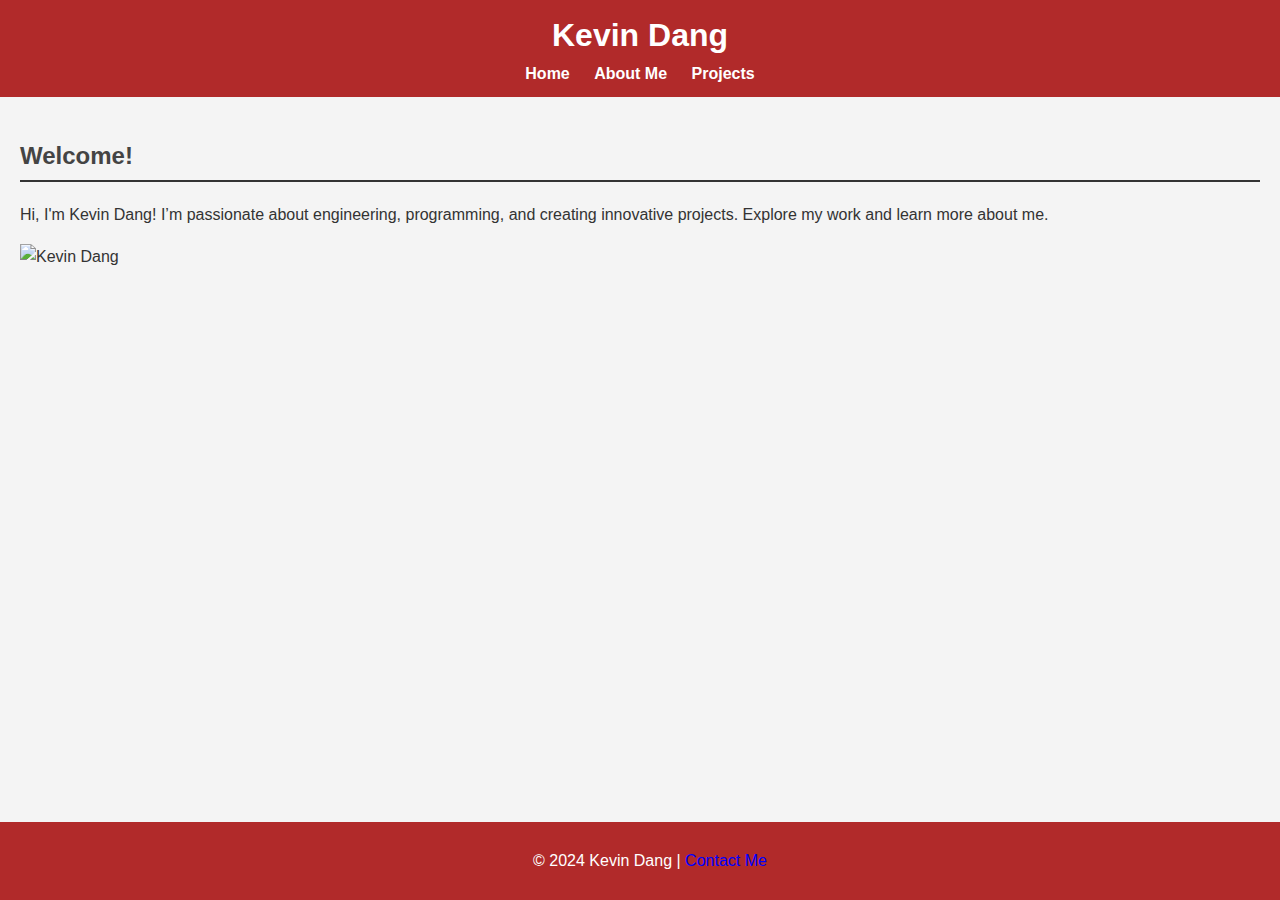
==== index.html @ c2d4ccd8 "uploaded files" ====
<!DOCTYPE html>


<html>


<head>
    <meta charset="UTF-8">
    <meta name="viewport" content="width=device-width, initial-scale=1.0">
    <title>Home - Kevin Dang</title>
    <link rel="stylesheet" href="styles.css">
</head>
<body>
    <header>
        
        <h1>Kevin Dang</h1>

        <nav>
            <a href="index.html">Home</a>
            <a href="about.html">About Me</a>
            <a href="projects.html">Projects</a>
        </nav>

    </header>
    <main>
        <section>
            <h2>Welcome!</h2>
            <p>Hi, I'm Kevin Dang! I’m passionate about engineering, programming, and creating innovative projects. Explore my work and learn more about me.</p>
        </section>
        <img src = "https://smartcdn.gprod.postmedia.digital/windsorstar/wp-content/uploads/2024/09/arm1.jpg?quality=90&strip=all&w=1128&h=846&type=webp&sig=ZSbBzMQLx71_3XBM-M4FhA" alt = "Kevin Dang">
    </main>
    <footer>
        <p>© 2024 Kevin Dang | <a href="mailto:your-email@example.com">Contact Me</a></p>
    </footer>
</body>


</html>
---- styles.css ----
/* Global Styles */
body {
    font-family: Arial, sans-serif;
    line-height: 1.6;
    margin: 0;
    padding: 0;
    background-color: #f4f4f4;
    color: #333;
}

/* Header */
header {
    background: #b12a2a;
    color: white;
    padding: 10px 20px;
    text-align: center;
}
header h1 {
    margin: 0;
}
nav a {
    color: white;
    text-decoration: none;
    margin: 0 10px;
    font-weight: bold;
}
nav a:hover {
    text-decoration: underline;
}

/* Main Content */
main {
    padding: 20px;
}
h2 {
    color: #444;
    border-bottom: 2px solid #333;
    padding-bottom: 5px;
}

/* Projects */
.project {
    margin: 20px 0;
    padding: 15px;
    border: 1px solid #ccc;
    border-radius: 5px;
    background-color: white;
}
.project h3 {
    margin: 0;
}

/* Footer */
footer {
    text-align: center;
    padding: 10px;
    background: #b12a2a;
    color: white;
    position: fixed;
    bottom: 0;
    width: 100%;
}
footer a {
    color: #00f;
    text-decoration: none;
}
footer a:hover {
    text-decoration: underline;
}
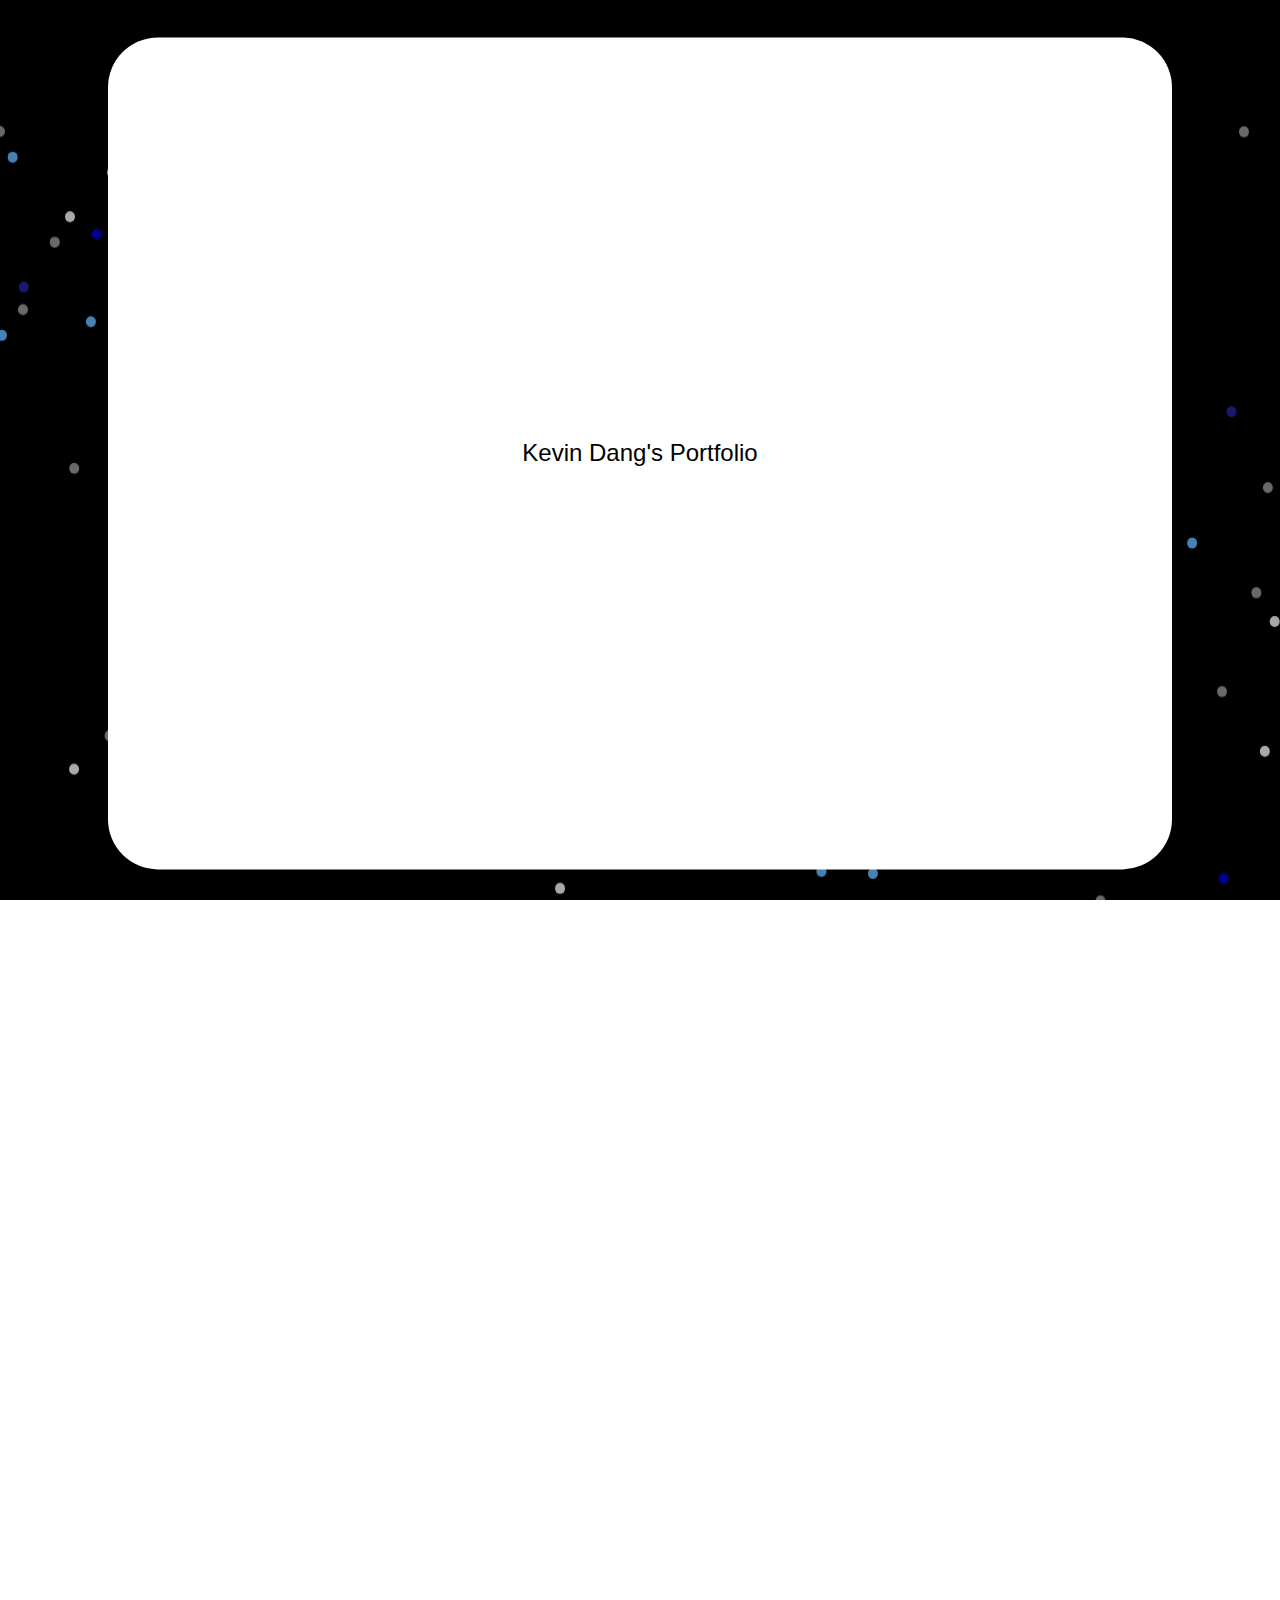
==== commit 019d60e7: "updated website" ====
--- a/index.html
+++ b/index.html
@@ -1,38 +1,25 @@
 <!DOCTYPE html>
-
-
-<html>
-
+<html lang="en">
 
 <head>
     <meta charset="UTF-8">
     <meta name="viewport" content="width=device-width, initial-scale=1.0">
-    <title>Home - Kevin Dang</title>
     <link rel="stylesheet" href="styles.css">
 </head>
+
 <body>
-    <header>
-        
-        <h1>Kevin Dang</h1>
+    <main id="content"></main>  
 
-        <nav>
-            <a href="index.html">Home</a>
-            <a href="about.html">About Me</a>
-            <a href="projects.html">Projects</a>
-        </nav>
-
-    </header>
-    <main>
-        <section>
-            <h2>Welcome!</h2>
-            <p>Hi, I'm Kevin Dang! I’m passionate about engineering, programming, and creating innovative projects. Explore my work and learn more about me.</p>
-        </section>
-        <img src = "https://smartcdn.gprod.postmedia.digital/windsorstar/wp-content/uploads/2024/09/arm1.jpg?quality=90&strip=all&w=1128&h=846&type=webp&sig=ZSbBzMQLx71_3XBM-M4FhA" alt = "Kevin Dang">
-    </main>
     <footer>
         <p>© 2024 Kevin Dang | <a href="mailto:your-email@example.com">Contact Me</a></p>
     </footer>
+
+    <!-- Link to the Water Simulation JavaScript file -->
+    <script src="watersim.js"></script>
+    <!-- Link to the Block JavaScript file -->
+    <script src="block.js"></script>
+    <!-- Link to the Matrix Effect JavaScript file -->
+    <script src="matrixeffect.js"></script>
 </body>
 
-
-</html>
+</html>--- a/styles.css
+++ b/styles.css
@@ -1,69 +1,44 @@
-/* Global Styles */
-body {
-    font-family: Arial, sans-serif;
-    line-height: 1.6;
+body, html {
     margin: 0;
     padding: 0;
-    background-color: #f4f4f4;
-    color: #333;
+    width: 100%;
+    height: 100%;
+    overflow: hidden;
+    font-family: Arial, sans-serif;
 }
 
-/* Header */
-header {
-    background: #b12a2a;
-    color: white;
-    padding: 10px 20px;
-    text-align: center;
-}
-header h1 {
-    margin: 0;
-}
-nav a {
-    color: white;
-    text-decoration: none;
-    margin: 0 10px;
-    font-weight: bold;
-}
-nav a:hover {
-    text-decoration: underline;
+.block {
+    position: relative;
+    width: 100%;
+    height: 110vh;
+    display: flex;
+    justify-content: center;
+    align-items: center;
+    background: black;
 }
 
-/* Main Content */
-main {
+.text-card {
+    position: absolute;
+    z-index: 1;
+    background: rgba(255, 255, 255, 1);
     padding: 20px;
-}
-h2 {
-    color: #444;
-    border-bottom: 2px solid #333;
-    padding-bottom: 5px;
+    display: flex;
+    width: 80%;
+    height: 80%; /* Updated to 80% height */
+    justify-content: center;
+    align-items: center; /* Center vertically */
+    text-align: center;
+    font-family: Arial, sans-serif;
+    font-size: 24px;
+    transform: translate(0, -5%);
+    border-radius: 50px;
 }
 
-/* Projects */
-.project {
-    margin: 20px 0;
-    padding: 15px;
-    border: 1px solid #ccc;
-    border-radius: 5px;
-    background-color: white;
-}
-.project h3 {
-    margin: 0;
-}
-
-/* Footer */
-footer {
-    text-align: center;
-    padding: 10px;
-    background: #b12a2a;
-    color: white;
-    position: fixed;
-    bottom: 0;
+.background-canvas {
+    position: absolute;
+    top: 0;
+    left: 0;
     width: 100%;
-}
-footer a {
-    color: #00f;
-    text-decoration: none;
-}
-footer a:hover {
-    text-decoration: underline;
-}
+    height: 100%;
+    z-index: 0;
+}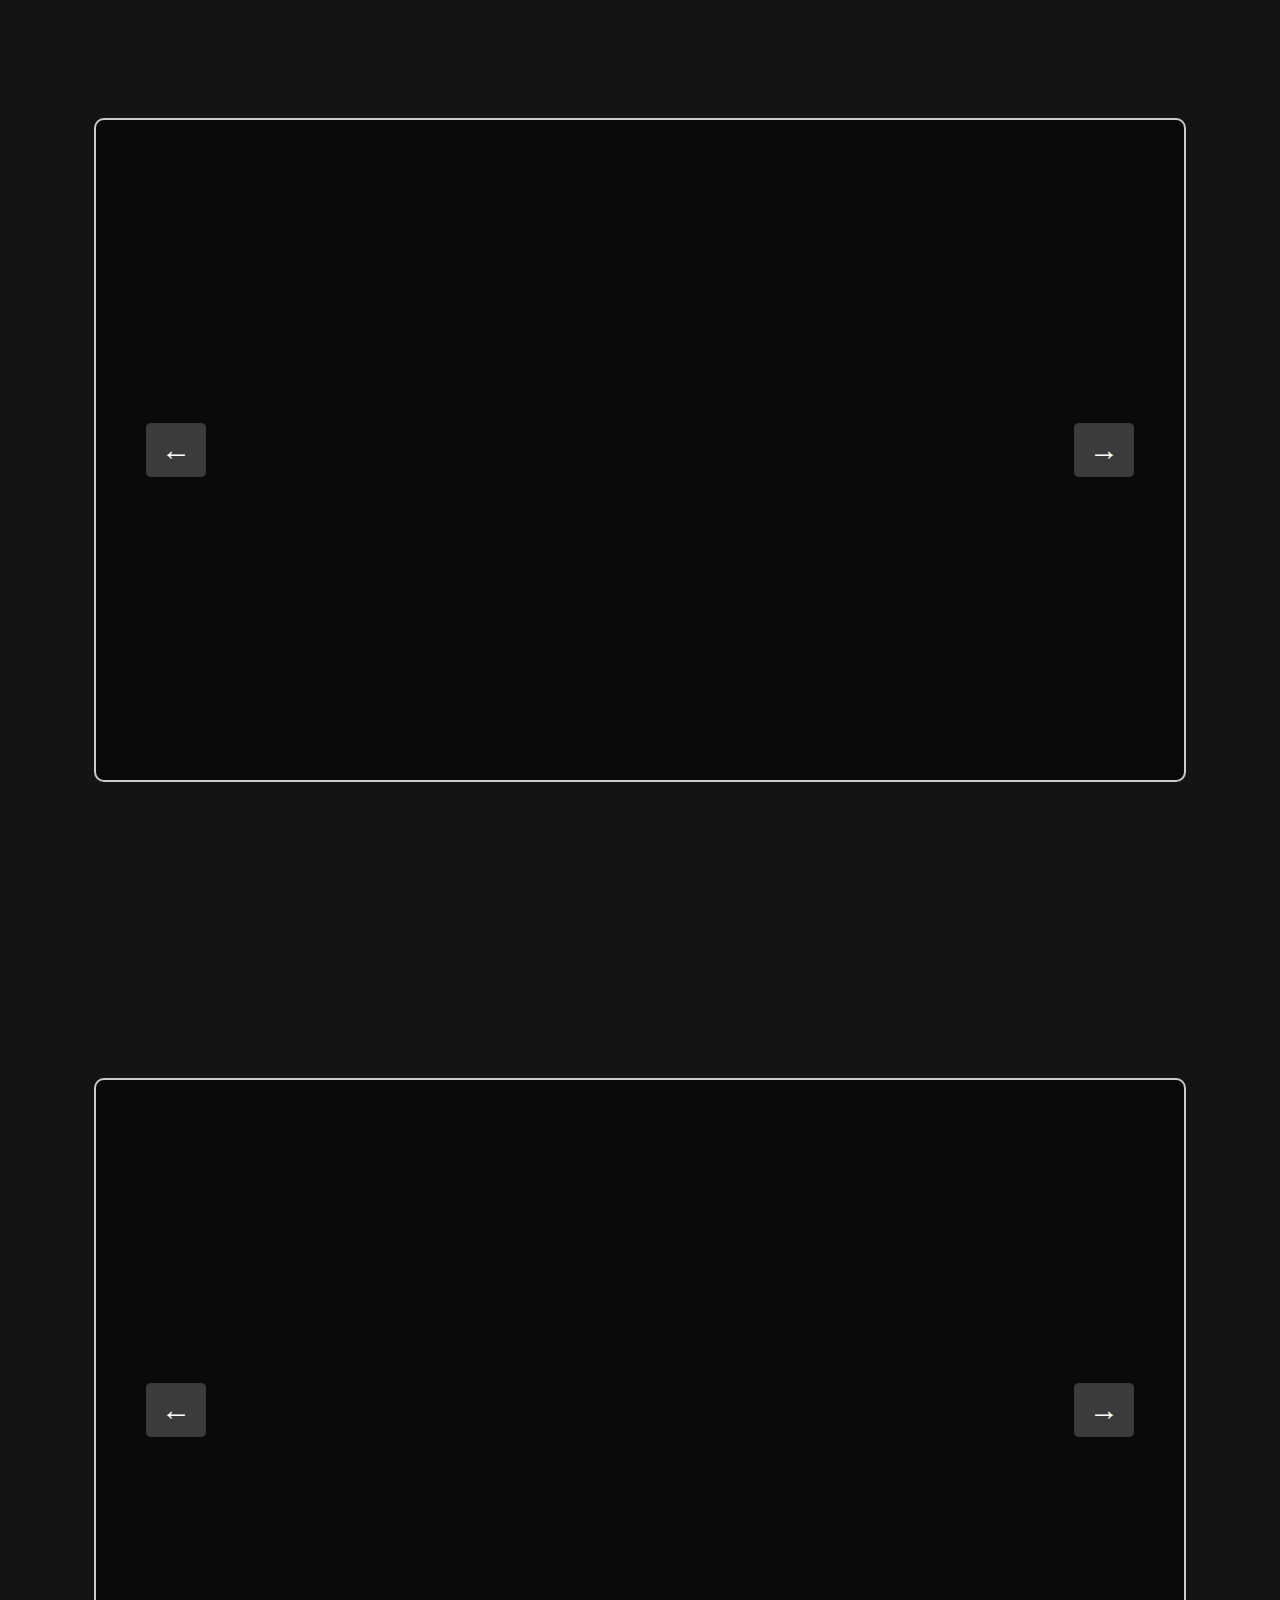
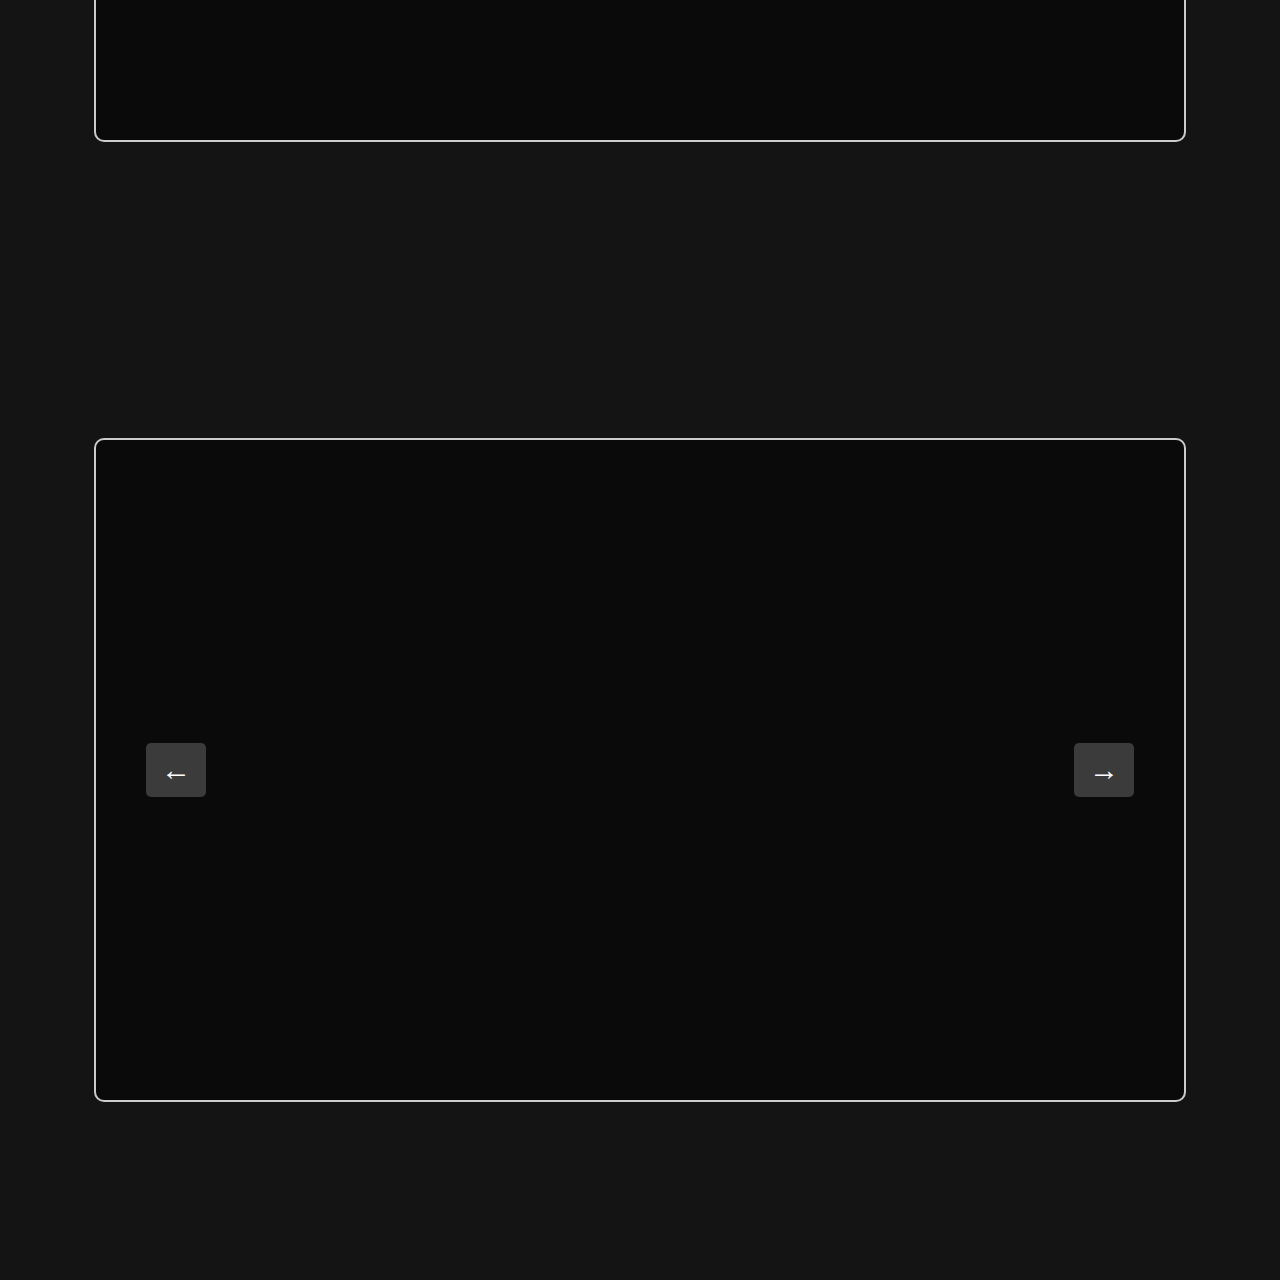
==== commit f8cf827a: "sigma" ====
--- a/index.html
+++ b/index.html
@@ -1,25 +1,109 @@
 <!DOCTYPE html>
 <html lang="en">
-
 <head>
     <meta charset="UTF-8">
     <meta name="viewport" content="width=device-width, initial-scale=1.0">
+    <title>kevindang.ca</title>
     <link rel="stylesheet" href="styles.css">
 </head>
+<body>
 
-<body>
-    <main id="content"></main>  
+    <!-- Navigation Bar -->
+    <nav>
+        <ul>
+            <li><a href="#about" class="nav-btn" data-target="about">About Me</a></li>
+            <li><a href="#experience" class="nav-btn" data-target="experience">Experience</a></li>
+            <li><a href="#projects" class="nav-btn" data-target="projects">Projects</a></li>
+        </ul>
+    </nav>
+    
+    <!-- About Section -->
+    <section id="about" class="block">
+        <div class="cutout">
+            <!-- Slide 1: About Me -->
+            <div class="content-slide">
+                    <h2>Kevin Dang</h2>
+                    <h4>I'm passionate about hardware; primarily Humanoid robotics.</h4>
+                    <img src="images/gundam.jpg" alt="Gundam Image">
+                    <h3>⚙️ Fusion 360, AutoCAD</h3>
+                    <h3>🧰 ESP32, Raspberry PI</h3>
+                    <h3>💻 C++, Java, Python</h3>
+                </div>
+            <!-- </div> -->
+            
+            <!-- Slide 2: Featured in Windsor Star -->
+            <div class="content-slide">
+                <p>Featured on the Windsor Star for the PulseGrip.</p>
+                <a href="https://windsorstar.com/news/local-news/gripping-success-windsor-students-wow-judges-with-bionic-hand-at-canadas-largest-hackathon" target="_blank">
+                        <img src="images/arm1.jpg" alt="PulseGrip">
+                </a>
+            </div>
 
-    <footer>
-        <p>© 2024 Kevin Dang | <a href="mailto:your-email@example.com">Contact Me</a></p>
-    </footer>
+            <!-- Slide 3: Featured in Waterloo Iron Warrior -->
+            <div class="content-slide">
+                <p>Featured on the Waterloo Iron Warrior.</p>
+                <a href = https://iwarrior.uwaterloo.ca/2024/10/02/51444/a-look-into-a-few-hack-the-north-2024-projects/ target="_blank">
+                <img src="images/ironarm2.png" alt="PulseGrip Image">
+            </a>
+            </div>
 
-    <!-- Link to the Water Simulation JavaScript file -->
-    <script src="watersim.js"></script>
-    <!-- Link to the Block JavaScript file -->
-    <script src="block.js"></script>
-    <!-- Link to the Matrix Effect JavaScript file -->
-    <script src="matrixeffect.js"></script>
+            <!-- Carousel Navigation Buttons -->
+            <button class="left-arrow">←</button>
+            <button class="right-arrow">→</button>
+        </div>
+    </section>
+    
+    <!-- Experience Section -->
+    <section id="experience" class="block">
+        <div class="cutout">
+            <!-- Slide 1: Experience -->
+            <div class="content-slide">
+                <h2>Experience</h2>
+                <p>Details about my work experience.</p>
+            </div>
+
+            <div class="content-slide">
+                <p>Hardware Teacher at Hack Club.</p>
+                <img src="hackclub.jpg" alt="Hack Club">
+            </a>
+            </div>
+        
+            <div class="content-slide">
+                <p>Design Lead at FRC 4903.</p>
+                <img src="" alt="PulseGrip Image">
+            </a>
+            </div>
+            <!-- Carousel Navigation Buttons -->
+            <button class="left-arrow">←</button>
+            <button class="right-arrow">→</button>
+        </div>
+    </section>
+    
+    <!-- Projects Section -->
+    <section id="projects" class="block">
+        <div class="cutout">
+            <!-- Slide 1: Project 1 -->
+            <div class="content-slide">
+                <h2>Project 1</h2>
+                <p>Description of project 1.</p>
+            </div>
+
+            <!-- Slide 2: Project 1 Details and Images -->
+            <div class="content-slide">
+                <img src="project1.jpg" alt="Project Image">
+                <p>Project details with images.</p>
+            </div>
+
+            <!-- Carousel Navigation Buttons -->
+            <button class="left-arrow">←</button>
+            <button class="right-arrow">→</button>
+        </div>
+    </section>
+
+    <script src="smoothscroll.js"></script>
+    <script src="fade.js"></script>
+    <script src="carousel.js"></script>
+    <script src="nav.js"></script>
+
 </body>
-
-</html>+</html>
--- a/styles.css
+++ b/styles.css
@@ -1,44 +1,261 @@
-body, html {
+body {
     margin: 0;
     padding: 0;
     width: 100%;
-    height: 100%;
-    overflow: hidden;
+    height: auto;
+    min-height: 300vh;
+    overflow-x: hidden;
     font-family: Arial, sans-serif;
+    scroll-behavior: smooth;
+    color: #fff0e8;
+    background: #151414;
+}
+
+nav {
+    position: fixed;
+    top: -50px;
+    width: 100%;
+    background: #ffca6eea;
+    padding: 10px 0;
+    text-align: center;
+    z-index: 10;
+    transition: top 0.3s ease-in-out;
+}
+
+nav ul {
+    list-style: none;
+    margin: 0;
+    padding: 0;
+    display: flex;
+    justify-content: center;
+    gap: 20px;
+}
+
+nav ul li {
+    display: inline;
+}
+
+nav ul li a {
+    color: rgb(0, 0, 0);
+    text-decoration: none;
+    font-size: 18px;
+    padding: 10px 15px;
+    transition: 0.3s;
+}
+
+nav ul li a:hover {
+    background: rgba(255, 255, 255, 0.3);
+    border-radius: 5px;
 }
 
 .block {
     position: relative;
     width: 100%;
-    height: 110vh;
-    display: flex;
-    justify-content: center;
-    align-items: center;
-    background: black;
-}
-
-.text-card {
-    position: absolute;
-    z-index: 1;
-    background: rgba(255, 255, 255, 1);
-    padding: 20px;
-    display: flex;
-    width: 80%;
-    height: 80%; /* Updated to 80% height */
-    justify-content: center;
-    align-items: center; /* Center vertically */
-    text-align: center;
-    font-family: Arial, sans-serif;
+    height: 100vh;
+    display: flex;
+    justify-content: center;
+    align-items: center;
+}
+
+#about, #experience, #projects {
+    position: relative;
+    width: 100%;
+    height: 100vh;
+    display: flex;
+    flex-direction: column;
+    justify-content: center;
+    align-items: center;
+    text-align: center;
     font-size: 24px;
-    transform: translate(0, -5%);
-    border-radius: 50px;
-}
-
-.background-canvas {
+    padding-top: 60px;
+}
+
+.cutout {
+    position: relative;
+    width: 85%;
+    height: 660px;
+    margin: 0 auto;
+    overflow: hidden;
+    display: flex;
+    justify-content: center;
+    align-items: center;
+    border: 2px solid #ccc;
+    border-radius: 10px;
+    background: rgba(0, 0, 0, 0.5);
+    transform: translateY(-60px);
+}
+
+.content-slide {
+    width: 100%;
+    height: 100%;
+    padding: 30px;
+    box-sizing: border-box;
     position: absolute;
     top: 0;
     left: 0;
-    width: 100%;
-    height: 100%;
-    z-index: 0;
+    opacity: 0;
+    visibility: hidden;
+    transition: opacity 1s ease-in-out;
+    display: flex;
+    flex-direction: column;
+    align-items: center;
+    justify-content: flex-start;
+}
+
+.content-slide.active {
+    opacity: 1;
+    visibility: visible;
+}
+
+/* About me slide (first slide) specific styles */
+.content-slide:first-child img {
+    max-width: 60%;
+    max-height: 40%;
+    object-fit: contain;
+    margin: 20px auto;
+    border-radius: 10px;
+}
+
+/* Article slides (non-first slides) specific styles */
+.content-slide:not(:first-child) img {
+    max-width: 85%;
+    max-height: 60%;
+    object-fit: contain;
+    margin: 10px auto;
+    border-radius: 10px;
+    transform: translateY(-120px);
+}
+
+/* Adjustments for the 2nd and 3rd slides */
+.content-slide:nth-child(2) img,
+.content-slide:nth-child(3) img {
+    max-width: 85%; /* Adjust as needed */
+    max-height: 50%; /* Adjust as needed */
+    object-fit: contain;
+    margin: 10px auto;
+    border-radius: 10px;
+    transform: translateY(-0px); /* Adjust vertical positioning */
+}
+
+/* Ensure the text and other content in the 2nd and 3rd slides are aligned properly */
+.content-slide:nth-child(2) img,
+.content-slide:nth-child(3) img {
+    width: 50%; /* Set a fixed width */
+    height: 800px; /* Set a fixed height */
+    object-fit: cover; /* Ensures the image covers the area without distortion */
+    border-radius: 10px;
+    margin: 10px auto;
+    transform: translateY(0); /* Reset any vertical translation */
+}
+
+/* Adjust the wrapper for the 2nd and 3rd slides */
+.content-slide:nth-child(2),
+.content-slide:nth-child(3) {
+    justify-content: center; /* Center content vertically */
+    align-items: center; /* Center content horizontally */
+}
+.content-slide h1 {
+    font-size: 36px;
+    text-align: center;
+    margin-bottom: 20px;
+    color: #fff0e8;
+}
+
+.content-slide h2 {
+    font-size: 30px;
+    text-align: center;
+    margin-bottom: 20px;
+    color: #fff0e8;
+}
+
+.content-slide p {
+    font-size: 24px;
+    text-align: center;
+    margin:50px;
+    color: #fff0e8;
+    transform: translateY(200px);
+}
+
+.content-slide h3 {
+    font-size: 24px;
+    text-align: center;
+    margin: 10px 0;
+    color: #fff0e8;
+    transform: translateY(-20px);
+}
+
+.content-slide a {
+    width: 100%;
+    display: flex;
+    justify-content: center;
+    align-items: center;
+    text-decoration: none;
+}
+
+
+button.left-arrow,
+button.right-arrow {
+    position: absolute;
+    top: 50%;
+    transform: translateY(-50%);
+    background-color: rgba(255, 255, 255, 0.2);
+    border: none;
+    color: #fff;
+    font-size: 30px;
+    padding: 10px 15px;
+    cursor: pointer;
+    z-index: 2;
+    transition: background-color 0.3s ease-in-out;
+    border-radius: 5px;
+}
+
+button.left-arrow {
+    left: 50px;
+}
+
+button.right-arrow {
+    right: 50px;
+}
+
+button.left-arrow:hover,
+button.right-arrow:hover {
+    background-color: rgba(255, 255, 255, 0.3);
+}
+
+/* Image wrapper styles */
+.image-wrapper {
+    width: 100%;
+    height: auto;
+    display: flex;
+    justify-content: center;
+    align-items: center;
+    margin: 20px 0;
+}
+
+/* Responsive adjustments */
+@media (max-width: 768px) {
+    .cutout {
+        width: 95%;
+        height: 500px;
+    }
+
+    .content-slide h2 {
+        font-size: 24px;
+    }
+
+    .content-slide p {
+        font-size: 18px;
+    }   
+
+    .content-slide h3 {
+        font-size: 18px;
+    }
+
+    button.left-arrow {
+        left: 20px;
+    }
+
+    button.right-arrow {
+        right: 20px;
+    }
 }